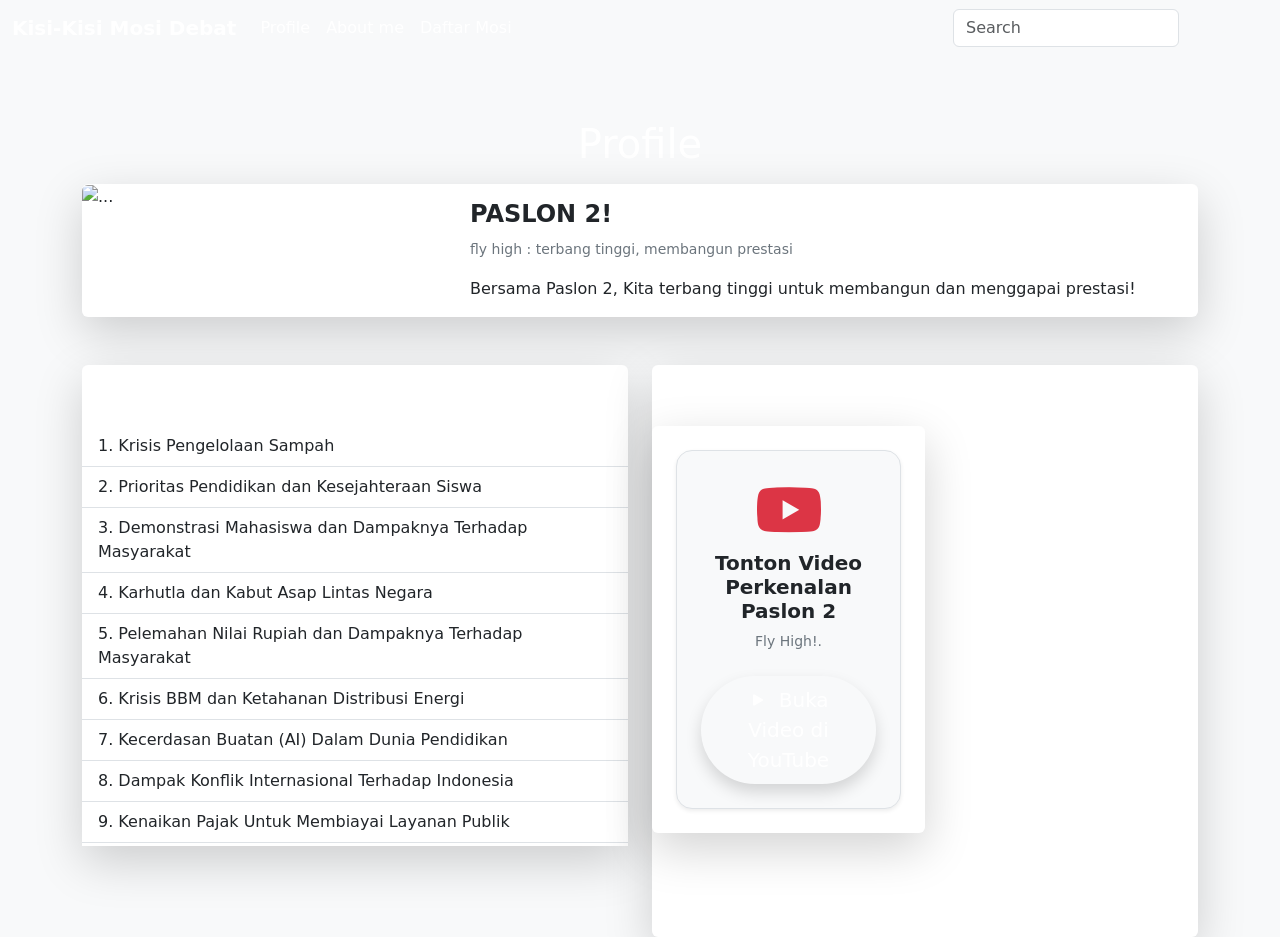
==== dashboard.html @ 9cf388a8 "Create dashboard.html" ====
<!DOCTYPE html>
<html lang="id">
<head>
  <meta http-equiv="CONTENT-TYPE" content="text/html; charset=UTF-8">
  <meta name="viewport" content="width=device-width, initial-scale=1.0">
  <title>Web Mosi Wifey</title>
  <link href="https://cdn.jsdelivr.net/npm/bootstrap@5.3.8/dist/css/bootstrap.min.css" rel="stylesheet" integrity="sha384-sRIl4kxILFvY47J16cr9ZwB07vP4J8+LH7qKQnuqkuIAvNWLzeN8tE5YBujZqJLB" crossorigin="anonymous">
  <!-- Bootstrap Icons -->
  <link href="https://cdn.jsdelivr.net/npm/bootstrap-icons@1.11.3/font/bootstrap-icons.css" rel="stylesheet">
  <link rel="stylesheet" href="stylemosi.css">
</head>
<body class="bg-light">
  
  <!-- NAVBAR -->
  <nav class="navbar navbar-expand-lg">
    <div class="container-fluid">
      <a class="navbar-brand text-white" href="#"><b>Kisi-Kisi Mosi Debat</b></a>
      <button class="navbar-toggler" type="button" data-bs-toggle="collapse" data-bs-target="#navbarSupportedContent" aria-controls="navbarSupportedContent" aria-expanded="false" aria-label="Toggle navigation">
        <span class="navbar-toggler-icon"></span>
      </button>
      
      <div class="collapse navbar-collapse" id="navbarSupportedContent">
        <ul class="navbar-nav me-auto mb-2 mb-lg-0">
          <li class="nav-item">
            <a class="nav-link active text-white" aria-current="page" href="#profile">Profile</a>
          </li>
          <li class="nav-item">
            <a class="nav-link text-white" href="#about">About me</a>
          </li>
          <li class="nav-item">
            <a class="nav-link text-white" href="#mosi">Daftar Mosi</a>
          </li>
        </ul>
        
        <form class="d-flex" role="search">
          <input class="form-control me-2" type="search" placeholder="Search" aria-label="Search"/>
          <button class="btn btn-outline-light" type="submit">Search</button>
        </form>
      </div>
    </div>
  </nav>
    
  <!-- ELEMEN PROFILE -->
  <div class="container mt-5" id="profile">
    <h1 class="bg-card text-white text-center py-3 m-0 rounded-top">Profile</h1>
    
    <div class="card shadow-lg border-0">
      <div class="row g-0">
        <div class="col-md-4">
          <img src="/storage/emulated/0/FotoHTML/paslon.png" class="img-fluid rounded-start" alt="...">
        </div>
        <div class="col-md-8">
          <div class="card-body" id="about">
            <h4 class="card-title"><b>PASLON 2!</b></h4>
            <p class="card-text text-secondary"><small>fly high : terbang tinggi, membangun prestasi</small></p>
            <p class="card-text">Bersama Paslon 2, Kita terbang tinggi untuk membangun dan menggapai prestasi!</p>
          </div>
        </div>
      </div>
    </div>
  </div><!-- tutup container profile -->
    
  <!-- SECTION GRID: DAFTAR MOSI (KIRI) & VIDEO YOUTUBE (KANAN) -->
<div class="container mt-5">
  <div class="row g-4">
    
    <!-- KOLOM KIRI: List Mosi 1 - 13 -->
    <div class="col-lg-6">
      <div class="card shadow-lg border-0">
        <div class="card-body p-0">
          
          <!-- Header Mosi Debat -->
          <h1 class="bg-card text-white text-center py-3 m-0 rounded-top fs-4" id="mosi">
            Mosi Debat
          </h1>
          
          <!-- List Menu Mosi (1 - 13) - Ditinggikan biar muat dan tidak terlalu tenggelam -->
          <div class="list-group list-group-flush overflow-auto" style="height: 420px;">
            <a href="mosi1.html" class="list-group-item list-group-item-action">1. Krisis Pengelolaan Sampah</a>
            <a href="mosi2.html" class="list-group-item list-group-item-action">2. Prioritas Pendidikan dan Kesejahteraan Siswa</a>
            <a href="mosi3.html" class="list-group-item list-group-item-action">3. Demonstrasi Mahasiswa dan Dampaknya Terhadap Masyarakat</a>
            <a href="mosi4.html" class="list-group-item list-group-item-action">4. Karhutla dan Kabut Asap Lintas Negara</a>
            <a href="mosi5.html" class="list-group-item list-group-item-action">5. Pelemahan Nilai Rupiah dan Dampaknya Terhadap Masyarakat</a>
            <a href="mosi6.html" class="list-group-item list-group-item-action">6. Krisis BBM dan Ketahanan Distribusi Energi</a>
            <a href="mosi7.html" class="list-group-item list-group-item-action">7. Kecerdasan Buatan (AI) Dalam Dunia Pendidikan</a>
            <a href="mosi8.html" class="list-group-item list-group-item-action">8. Dampak Konflik Internasional Terhadap Indonesia</a>
            <a href="mosi9.html" class="list-group-item list-group-item-action">9. Kenaikan Pajak Untuk Membiayai Layanan Publik</a>
            <a href="mosi10.html" class="list-group-item list-group-item-action">10. Sistem Zonasi Dalam Penerimaan Murid Baru</a>
            <a href="mosi11.html" class="list-group-item list-group-item-action">11. Penggunaan Media Sosial dan Penyebaran Informasi</a>
            <a href="mosi12.html" class="list-group-item list-group-item-action">12. Krisis Kepercayaan Terhadap Pemimpin</a>
            <a href="mosi13.html" class="list-group-item list-group-item-action">13. Kesenjangan Partisipasi Siswa Dalam Kegiatan Sekolah</a>
          </div>

        </div>
      </div>
    </div>

    <!-- KOLOM KANAN: Embed Video YouTube yang Diperbarui (Anti Error 153) -->
    <div class="col-lg-6">
      <div class="card shadow-lg border-0">
        <div class="card-body p-0">
          
          <!-- Header Video -->
          <h1 class="bg-card text-white text-center py-3 m-0 rounded-top fs-4">
            Video Perkenalan / Teaser
          </h1>
          
              <!-- KOLOM KANAN -->
    <div class="col-lg-6">
      <div class="card shadow-lg border-0 h-100">
        <div class="card-body p-0 d-flex flex-column">
          
          <!-- Banner / Tombol Link ke YouTube -->
          <div class="p-4 my-auto text-center">
            <div class="p-4 bg-light rounded-4 border shadow-sm">
              <i class="bi bi-youtube text-danger display-3 mb-3"></i>
              <h5 class="fw-bold mb-2">Tonton Video Perkenalan Paslon 2</h5>
              <p class="text-secondary small mb-4">Fly High!.</p>
              <a href="https://youtu.be/GBmxSw9C_kM" target="_blank" class="btn bg-card btn-lg text-white rounded-pill px-4 shadow">
                <i class="bi bi-play-fill me-1"></i> Buka Video di YouTube
              </a>
            </div>
          </div>

        </div>
      </div>
    </div>


  
  <script src="https://cdn.jsdelivr.net/npm/bootstrap@5.3.8/dist/js/bootstrap.bundle.min.js" integrity="sha384-FKyoEForCGlyvwx9Hj09JcYn3nv7wiPVlz7YYwJrWVcXK/BmnVDxM+D2scQbITxI" crossorigin="anonymous"></script>
      
  <footer class="bg-card text-center text-white py-2 mt-5 mb-3">
    <p class="m-0">© 2025 - Halaman Kisi-Kisi Mosi | Ratuuu</p>
  </footer>
      
</body>
</html>
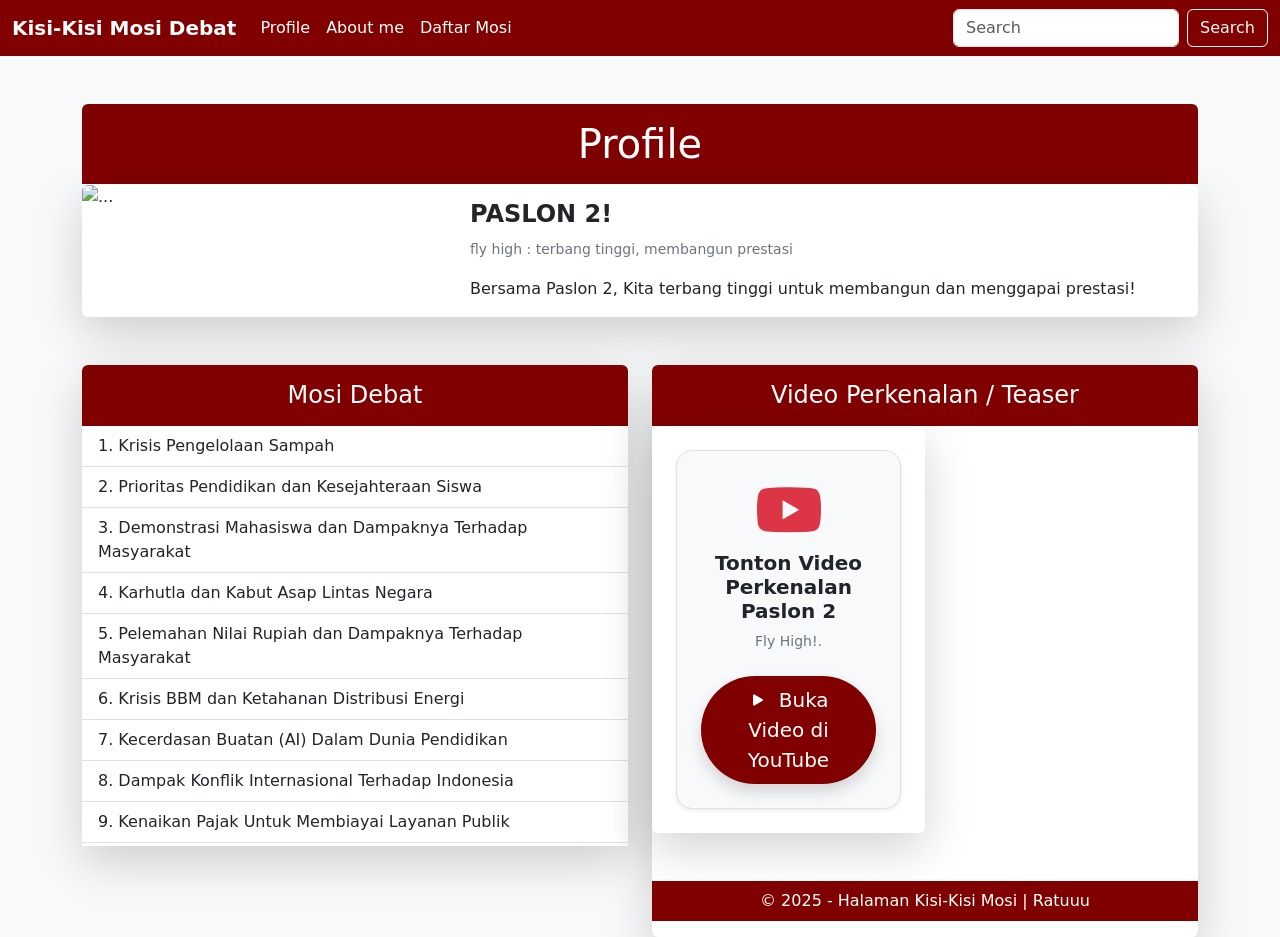
==== commit e25dcb14: "Update dashboard.html" ====
--- a/dashboard.html
+++ b/dashboard.html
@@ -47,7 +47,7 @@
     <div class="card shadow-lg border-0">
       <div class="row g-0">
         <div class="col-md-4">
-          <img src="/storage/emulated/0/FotoHTML/paslon.png" class="img-fluid rounded-start" alt="...">
+          <img src="paslon.png" class="img-fluid rounded-start" alt="...">
         </div>
         <div class="col-md-8">
           <div class="card-body" id="about">
--- a/stylemosi.css
+++ b/stylemosi.css
@@ -0,0 +1,3 @@
+.navbar, .bg-card {
+  background-color: #800000; /* Warna Maroon Standar */
+}
